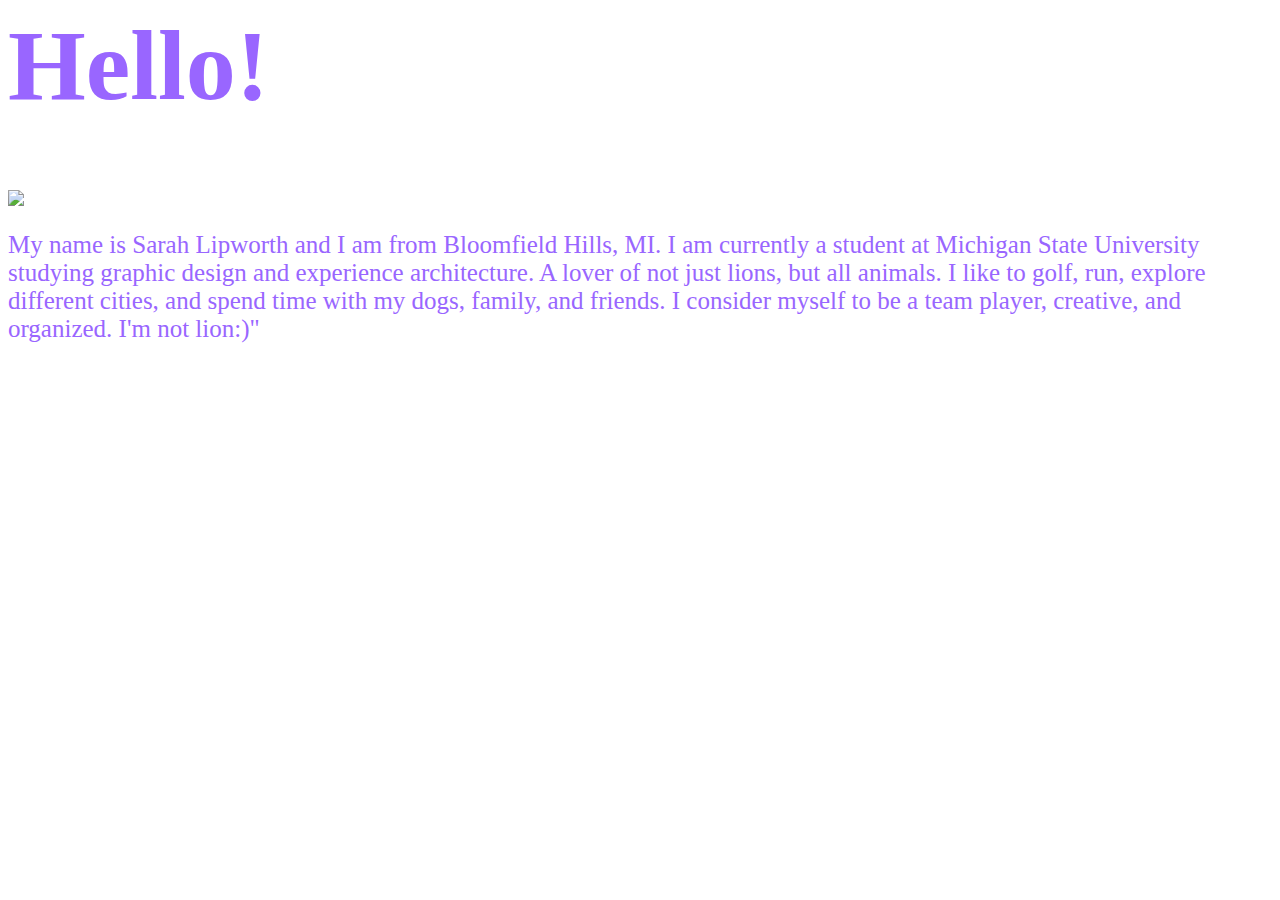
==== about.html @ 05299f49 "ok" ====
<html>
<link type="text/css" rel="stylesheet" href="aboutstyle.css" />
<body>
<h1>Hello!</h1>
<img src="SFL.jpg"/>
<p>My name is Sarah Lipworth and I am from Bloomfield Hills, MI. I am currently a student at Michigan State University studying graphic design and experience architecture. A lover of not just lions, but all animals. I like to golf, run, explore different cities, and spend time with my dogs, family, and friends. I consider myself to be a team player, creative, and organized. I'm not lion:)"</p>
</html>
---- aboutstyle.css ----
body {
background-image:  url("http://proof.nationalgeographic.com/files/2013/08/MM7947_120219_104128ML.jpg");
background-size: 100%;
background-repeat:no-repeat;
}
h1{
font-family: Century Gothic;
font-size:100px;
color:#9966FF;
}
p{
font-family:Verdana;
font-size:25px;
color: #9966FF;
}
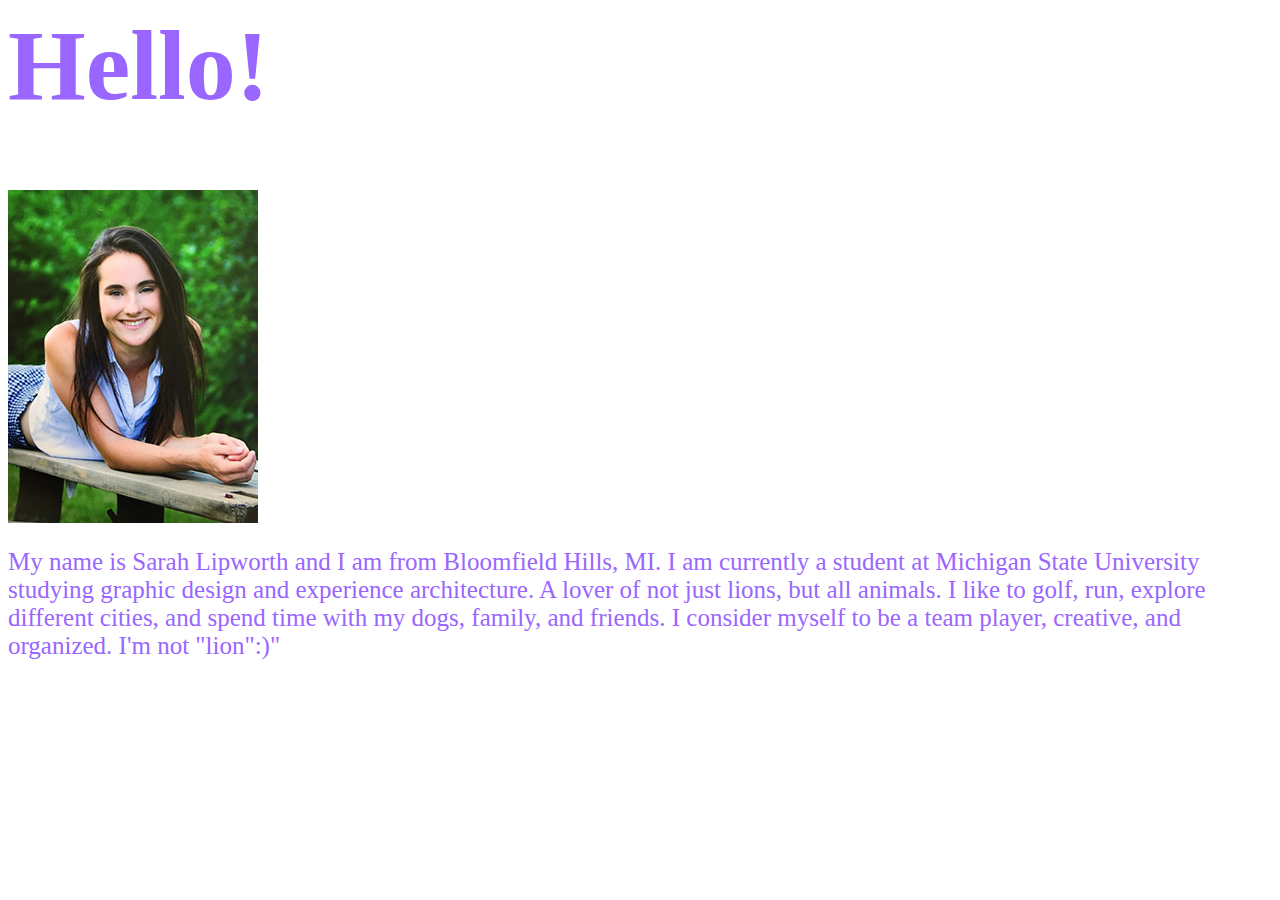
==== commit b19cac40: "ok" ====
--- a/about.html
+++ b/about.html
@@ -2,6 +2,10 @@
 <link type="text/css" rel="stylesheet" href="aboutstyle.css" />
 <body>
 <h1>Hello!</h1>
+<div id="pic">
 <img src="SFL.jpg"/>
-<p>My name is Sarah Lipworth and I am from Bloomfield Hills, MI. I am currently a student at Michigan State University studying graphic design and experience architecture. A lover of not just lions, but all animals. I like to golf, run, explore different cities, and spend time with my dogs, family, and friends. I consider myself to be a team player, creative, and organized. I'm not lion:)"</p>
+</div>
+<div id="text">
+<p>My name is Sarah Lipworth and I am from Bloomfield Hills, MI. I am currently a student at Michigan State University studying graphic design and experience architecture. A lover of not just lions, but all animals. I like to golf, run, explore different cities, and spend time with my dogs, family, and friends. I consider myself to be a team player, creative, and organized. I'm not "lion":)"</p>
+</div>
 </html>--- a/aboutstyle.css
+++ b/aboutstyle.css
@@ -1,5 +1,5 @@
 body {
-background-image:  url("http://proof.nationalgeographic.com/files/2013/08/MM7947_120219_104128ML.jpg");
+background-image:  url("http://greenweddingshoes.com/wp-content/uploads/2013/01/african-honeymoon-14.jpg");
 background-size: 100%;
 background-repeat:no-repeat;
 }
@@ -12,4 +12,13 @@
 font-family:Verdana;
 font-size:25px;
 color: #9966FF;
-}+float:right;
+}
+#pic{
+display: block;
+float:left;
+}
+#text{
+display:block;
+float:left;
+}
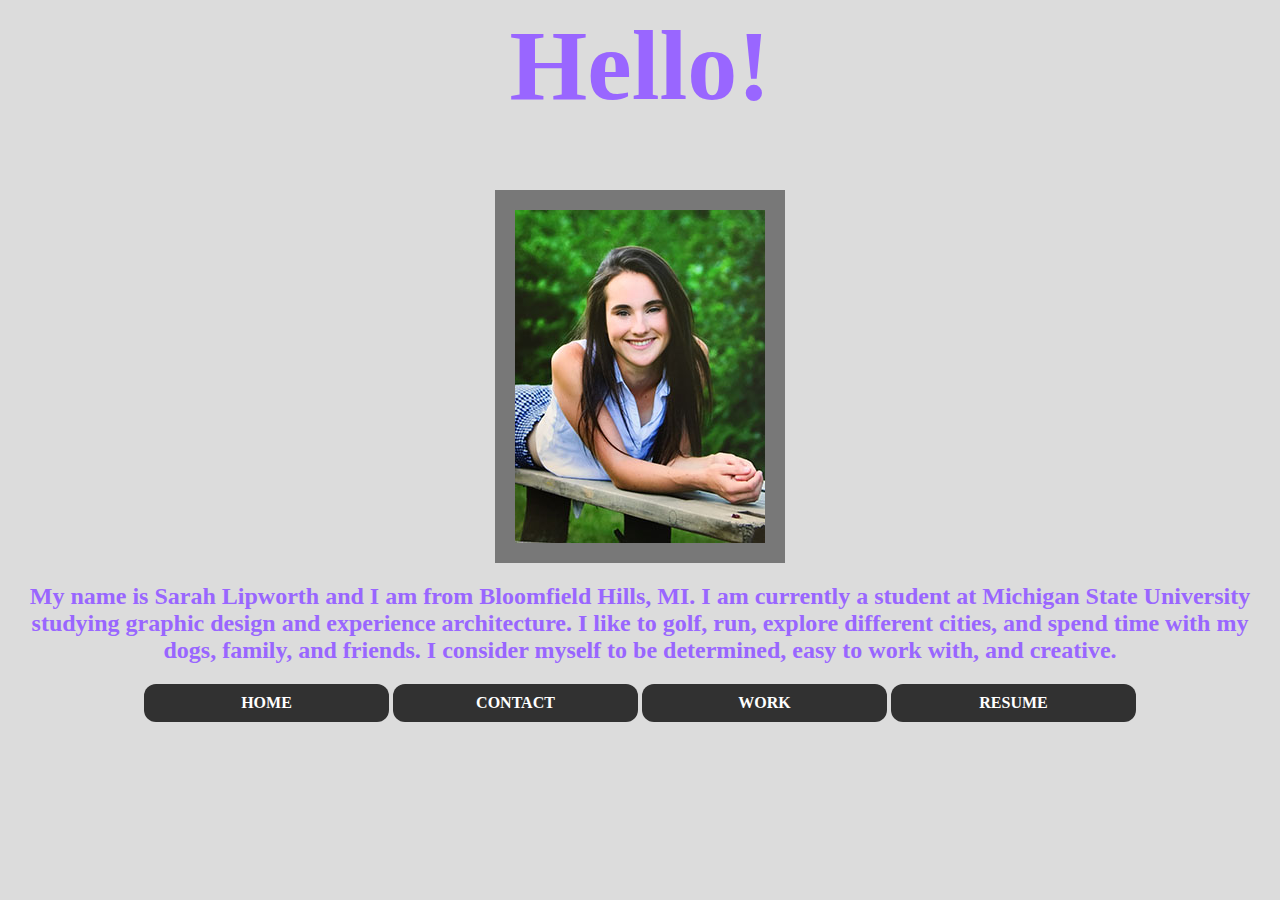
==== commit e50688d4: "changes on changes" ====
--- a/about.html
+++ b/about.html
@@ -1,11 +1,16 @@
 <html>
 <link type="text/css" rel="stylesheet" href="aboutstyle.css" />
+  </div>
+  <h1>Hello!</h1>
 <body>
-<h1>Hello!</h1>
-<div id="pic">
 <img src="SFL.jpg"/>
-</div>
-<div id="text">
-<p>My name is Sarah Lipworth and I am from Bloomfield Hills, MI. I am currently a student at Michigan State University studying graphic design and experience architecture. A lover of not just lions, but all animals. I like to golf, run, explore different cities, and spend time with my dogs, family, and friends. I consider myself to be a team player, creative, and organized. I'm not "lion":)"</p>
-</div>
+<h2>My name is Sarah Lipworth and I am from Bloomfield Hills, MI. I am currently a student at Michigan State University studying graphic design and experience architecture. I like to golf, run, explore different cities, and spend time with my dogs, family, and friends. I consider myself to be determined, easy to work with, and creative.</h2>
+  <ul id= "nav">
+  <li><a href="index.html">Home</a></li>
+  <li><a href="contact.html">Contact</a></li>
+  <li><a href="work.html">Work</a></li>
+  <li><a href="SarahLipworth1.pdf">Resume</a></li>
+    </ul>
+  </div>
+</body>
 </html>--- a/aboutstyle.css
+++ b/aboutstyle.css
@@ -1,24 +1,46 @@
-body {
-background-image:  url("http://greenweddingshoes.com/wp-content/uploads/2013/01/african-honeymoon-14.jpg");
-background-size: 100%;
-background-repeat:no-repeat;
+*{
+  background:#DCDCDC
 }
 h1{
-font-family: Century Gothic;
-font-size:100px;
-color:#9966FF;
+   font-family:Century Gothic;
+   font-size:100px;
+   color: #9966FF;
+   text-align:center;
 }
-p{
-font-family:Verdana;
-font-size:25px;
-color: #9966FF;
-float:right;
+img{
+    display: block;
+    margin-left: auto;
+    margin-right: auto;
+    border: 20px solid #787878;
 }
-#pic{
-display: block;
-float:left;
+h2{
+  color:#9966FF;
+  text-align: center;  
 }
-#text{
-display:block;
-float:left;
-}
+#nav{
+    font-family: Verdana; 
+    text-align: center;
+    padding:0px;
+    }
+#nav li{
+    float: center;
+    display: inline;
+    }
+a:link, a:visited {
+    display:inline-block;
+    width:225px;
+    font-weight: bold;
+    color: #FFFFFF;
+    background-color: #313131;
+    padding: 10px;
+    text-decoration: none;
+    text-transform: uppercase;
+    style-type: center;
+    border-top-left-radius: 12px;
+    border-bottom-left-radius: 12px;
+    border-top-right-radius: 12px;
+    border-bottom-right-radius: 12px;
+    }
+a:hover, a:active {
+    background-color: #9966FF;
+}